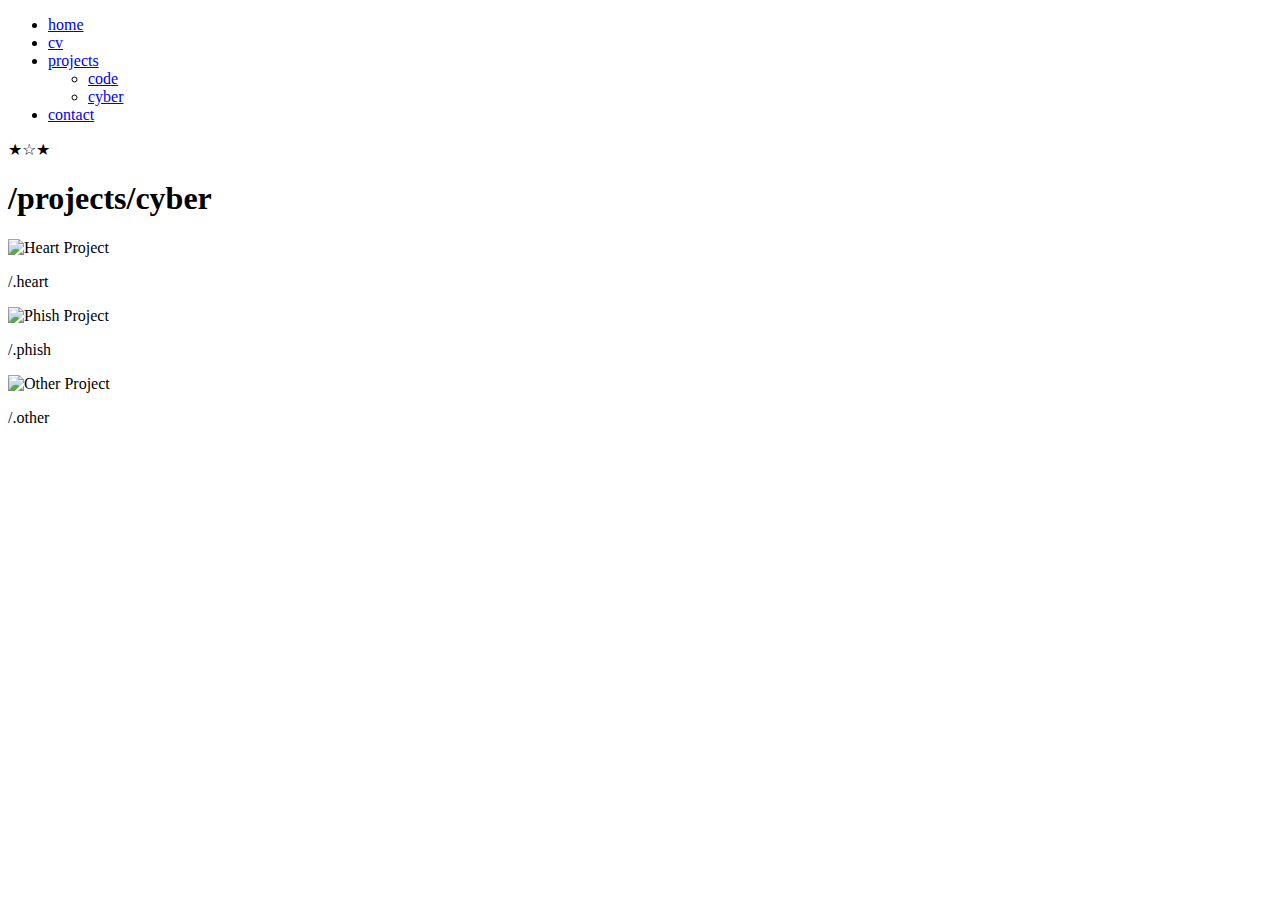
==== projects.html @ ad3bb8f6 "Create projects.html" ====
<!DOCTYPE html>
<html lang="en">
<head>
    <meta charset="UTF-8">
    <meta name="viewport" content="width=device-width, initial-scale=1.0">
    <title>Projects - Cyber Portfolio</title>
    <link href="https://fonts.googleapis.com/css2?family=Fira+Code:wght@400;600&display=swap" rel="stylesheet">
    <link rel="stylesheet" href="styles.css">
</head>
<body>
    <header>
        <nav>
            <ul>
                <li><a href="index.html">home</a></li>
                <li><a href="cv.html">cv</a></li> 
                <li class="dropdown">
                    <a href="#" id="projectsButton" class="active">projects</a>
                    <ul id="dropdownMenu" class="dropdown-content">
                        <li><a href="code.html">code</a></li>
                        <li><a href="cyber.html">cyber</a></li>
                    </ul>
                </li>
                <li><a href="contact.html">contact</a></li>
            </ul>
        </nav>
        
        
        
        <div class="decorative-line">
            <span class="stars">★☆★</span>
        </div>
    </header>

    <main>
        <div class="main">
            <section id="heart">
                <h1>/projects/cyber</h1>
                <div class="projects-grid">
                    <div class="project">
                        <img src="heart.svg" alt="Heart Project">
                        <p>/.heart</p>
                    </div>

                    <div class="project">
                        <img src="phish.png" alt="Phish Project">
                        <p>/.phish</p>
                    </div>

                    <div class="project">
                        <img src="other.png" alt="Other Project">
                        <p>/.other</p>
                    </div>
                </div>
            </section>
        </div>
    </main>

    <script src="scripts.js"></script>
</body>
</html>
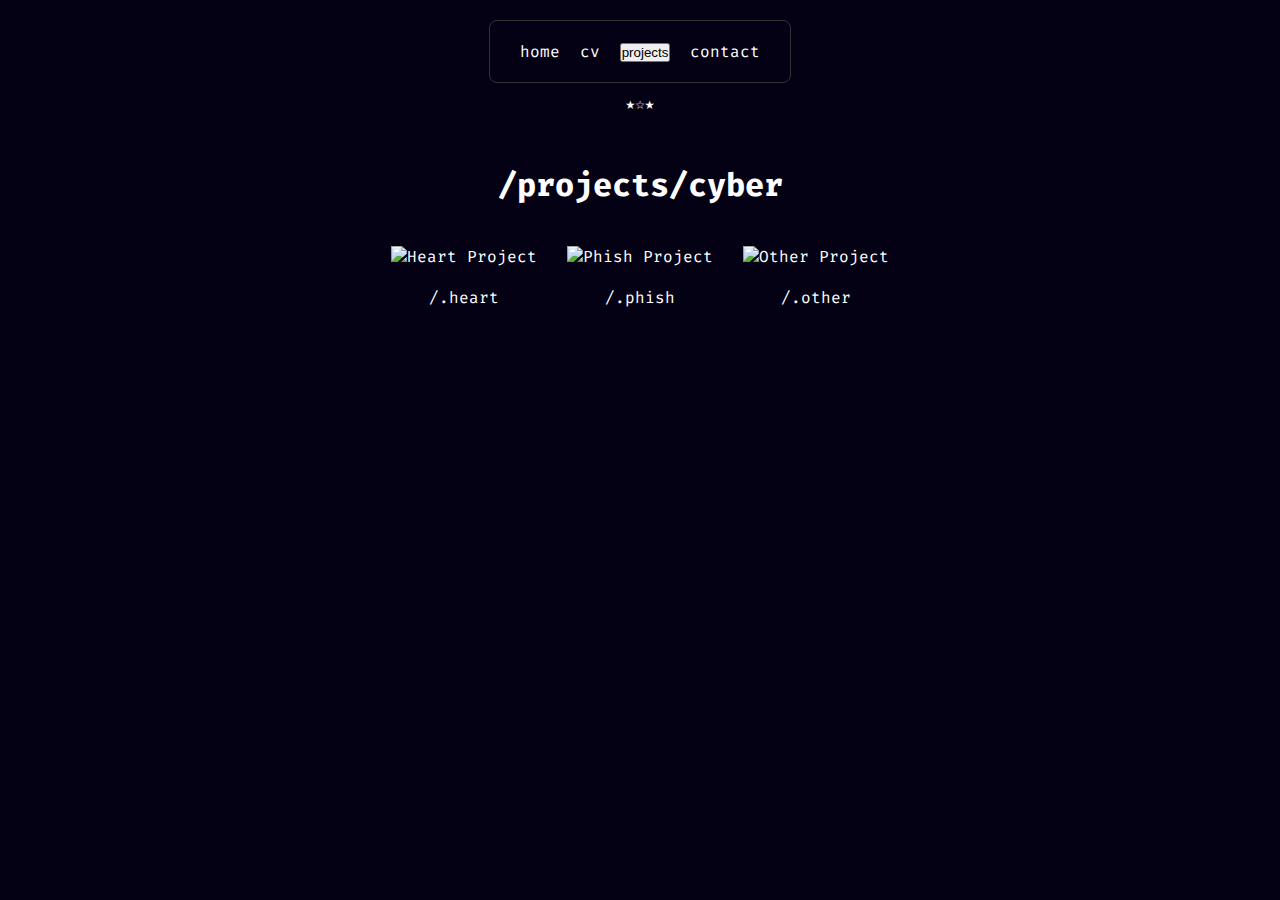
==== commit 497f23e5: "Update projects.html" ====
--- a/projects.html
+++ b/projects.html
@@ -12,9 +12,9 @@
         <nav>
             <ul>
                 <li><a href="index.html">home</a></li>
-                <li><a href="cv.html">cv</a></li> 
+                <li><a href="cv.html">cv</a></li>
                 <li class="dropdown">
-                    <a href="#" id="projectsButton" class="active">projects</a>
+                    <button id="projectsButton" class="active">projects</button>
                     <ul id="dropdownMenu" class="dropdown-content">
                         <li><a href="code.html">code</a></li>
                         <li><a href="cyber.html">cyber</a></li>
@@ -23,6 +23,7 @@
                 <li><a href="contact.html">contact</a></li>
             </ul>
         </nav>
+        
         
         
         
--- a/styles.css
+++ b/styles.css
@@ -0,0 +1,350 @@
+/* General settings */
+* {
+    margin: 0;
+    padding: 0;
+    box-sizing: border-box;
+}
+
+body {
+    background-color: #040114; /* Dark theme background */
+    color: white;
+    font-family: 'Fira Code', monospace;
+    display: flex;
+    flex-direction: column;
+    align-items: center;
+    padding: 20px;
+}
+
+/* Center the main content with a maximum width */
+.main {
+    width: 100%;
+    max-width: 800px;
+    padding: 20px;
+    margin: 0 auto;
+    display: flex;
+    flex-direction: column;
+    align-items: center;
+}
+
+nav ul {
+    list-style: none;
+    display: flex;
+    justify-content: space-around;
+    padding: 20px;
+    margin: 0;
+    border-radius: 8px;
+    border: 1px solid #333;
+}
+
+nav ul li {
+    margin: 0 10px;
+}
+
+/* Style for active menu item */
+ul li a.active {
+    color: #FFFFFF; /* White color */
+    text-shadow: 0 0 8px #FFFFFF; /* White glow effect */
+    font-weight: bold; /* Keep active link bold */
+}
+
+/* Optional: You can define how inactive links look if you want */
+ul li a {
+    color: white; /* Default color for links */
+    text-decoration: none; /* No underline */
+    font-weight: normal; /* Default normal weight */
+}
+
+/* Make menu items bold on hover */
+ul li a:hover {
+    font-weight: bold;    /* Bold on hover */
+}
+
+.decorative-line {
+    text-align: center;
+    margin: 10px 0;
+}
+
+/* Main section styling */
+.main, main {
+    width: 100%;
+    max-width: 800px; /* Consistent max width */
+    padding: 20px;
+}
+
+h1 {
+    font-size: 2rem;
+    margin-bottom: 40px;
+    text-align: center;
+}
+
+h2 {
+    margin: 20px 0;
+    font-size: 1.5rem;
+}
+
+h3 {
+    font-size: 1.2rem;
+    color: #008000; /* Hacker green? */
+    margin: 10px 0;
+}
+
+.cv-section {
+    padding: 15px;
+    margin-bottom: 20px;
+    border-radius: 8px;
+    border: 1px solid #333;
+    color: white;
+    transition: background-color 0.3s ease;
+}
+
+/* Individual work experience items (company names, roles, etc.) */
+.cv-item {
+    padding: 10px;
+    margin-bottom: 10px;
+    border-radius: 8px;
+    transition: background-color 0.3s ease; /* Smooth transitions for future interactivity */
+}
+
+.skills-list {
+    padding-left: 20px;
+}
+
+.skills-list li {
+    margin-bottom: 8px;
+    list-style-type: square;
+    color: #008000; /* Hacker green for list items? */
+
+}
+
+.projects-grid {
+    display: flex;
+    flex-direction: column;
+    gap: 30px;
+    width: 100%;
+    align-items: center;
+}
+
+.project {
+    display: flex;
+    flex-direction: column;
+    align-items: center;
+    width: 100%;
+    max-width: 300px;
+}
+
+.project img {
+    width: 100%;
+    height: auto;
+    max-height: 300px;
+    object-fit: contain;
+    margin-bottom: 10px;
+}
+
+.project p {
+    text-align: center;
+    margin-top: 10px;
+}
+
+/* Responsive adjustments for larger screens */
+@media (min-width: 768px) {
+    .projects-grid {
+        flex-direction: row;
+        justify-content: space-between;
+        align-items: flex-start;
+    }
+
+    .project {
+        width: 30%; /* Adjust this value to control spacing between projects */
+    }
+}
+
+/* Style the dropdown menu content */
+.dropdown-content {
+    display: none;
+    position: absolute;
+    background-color: rgba(34, 34, 34, 0.9); /* Adjusted to be slightly transparent */
+    min-width: 100px; /* Slimmer width */
+    box-shadow: 0px 8px 16px rgba(0, 0, 0, 0.2); /* Light shadow */
+    z-index: 1;
+    border-radius: 8px; /* Rounded corners */
+}
+
+/* Style the dropdown links */
+.dropdown-content a {
+    color: white; /* Text color inside dropdown */
+    padding: 6px 10px;
+    text-decoration: none;
+    display: block;
+    text-align: left;
+    font-size: 16px; /* Slightly smaller font */
+}
+
+/* Change look of dropdown links on hover */
+.dropdown-content a:hover {
+    font-weight: bold; /* Bold when hovering mouse over text */
+}
+
+/* Show the dropdown when the user clicks on the button */
+.dropdown-content.show {
+    display: block;
+}
+
+
+
+.me {
+    display: flex;
+    justify-content: center;
+    margin: 10px 0;
+}
+
+.me img {
+    width: 100%;
+    max-width: 300px; /* Maximum width of the image */
+    height: auto;     /* Ensures the aspect ratio is maintained */
+}
+
+/* General class for large text containers */
+.text-container {
+    max-width: 800px; /* Limit text width */
+    min-width: 400px;
+    margin: 0 auto;
+    padding: 20px;
+    line-height: 1.6;
+    text-align: justify; /* Align text to justify for better readability */
+}
+
+.highlight1 {
+    color: #008000; /* Possibly just this for the whole name, wrapping all letters still though so they can be quickly changed */
+}
+
+.highlight2 {
+    color: #008000; 
+}
+
+.highlight3 {
+    color: #008000; 
+}
+
+.highlight4 {
+    color: #008000; 
+}
+
+.highlight5 {
+    color: #008000 ; 
+}
+
+/* General form styling */
+form {
+    width: 100%;
+    max-width: 800px;
+    background-color: #0d0d1a; /* Dark background */
+    padding: 20px;
+    border-radius: 8px;
+    border: 1px solid #333;
+    margin: 0 auto;
+}
+
+.form-group {
+    margin-bottom: 20px;
+}
+
+label {
+    display: block;
+    margin-bottom: 8px;
+    color: white;
+    font-size: 1rem;
+}
+
+input, textarea {
+    width: 100%;
+    padding: 10px;
+    background-color: #1a1a2b;
+    color: white;
+    border: none;
+    border-radius: 5px;
+    font-family: 'Fira Code', monospace;
+    font-size: 1rem;
+}
+
+textarea {
+    resize: none; /* Prevents resizing of text areas */
+}
+
+button.submit-btn {
+    width: 100%;
+    padding: 12px 20px;
+    background-color: #008000; /* Hacker green */
+    color: black;
+    border: none;
+    border-radius: 5px;
+    cursor: pointer;
+    font-size: 1.1rem;
+    font-family: 'Fira Code', monospace;
+    font-weight: bold;
+}
+
+button.submit-btn:hover {
+    background-color: #00cc00;
+}
+
+/* Honeypot (hidden field for bots) */
+.honeypot {
+    display: none;
+}
+
+/* Mobile responsive adjustments */
+@media (max-width: 768px) {
+    form {
+        padding: 15px;
+    }
+    .text-container {
+        min-width: unset;  /* Removes the 400px minimum width */
+        max-width: 100%;   /* Ensures the text container doesn't get too narrow */
+        padding: 15px;     /* Reduces padding on smaller screens */
+        text-align: left;  /* Changes from justify to left-align to avoid weird spaces */
+        font-size: 1rem;   /* Slightly reduce font size on small screens */
+    }
+    
+    button.submit-btn {
+        font-size: 1rem;
+    }
+}
+
+#contact h1 {
+    margin-bottom: 20px; /* Adds space below the title */
+    text-align: center;   /* Center the title */
+}
+
+#contact p {
+    margin: 20px 0;  /* Adds space above and below the paragraph */
+    text-align: center;   /* Center the paragraph */
+}
+
+#contact form {
+    margin-top: 20px;     /* Adds space between the paragraph and the form */
+    width: 100%; /* Ensures the form stretches to fit the container */
+    max-width: 600px; /* Optional: limits the form's maximum width */
+}
+
+/* Style for the whole scrollbar */
+textarea::-webkit-scrollbar {
+    width: 8px;  /* Width of the scrollbar */
+}
+
+/* Style for the scrollbar track (background) */
+textarea::-webkit-scrollbar-track {
+    background: #222; /* Dark background to match form */
+    border-radius: 10px;
+}
+
+/* Style for the scrollbar thumb (draggable part) */
+textarea::-webkit-scrollbar-thumb {
+    background-color: #333; /* A slightly lighter shade than the track */
+    border-radius: 10px;
+    border: 2px solid #040114; /* Matches form background for a clean look */
+}
+
+/* Style for scrollbar thumb on hover */
+textarea::-webkit-scrollbar-thumb:hover {
+    background-color: #008000; /* Matches 'hacker green' for hover effect */
+}
